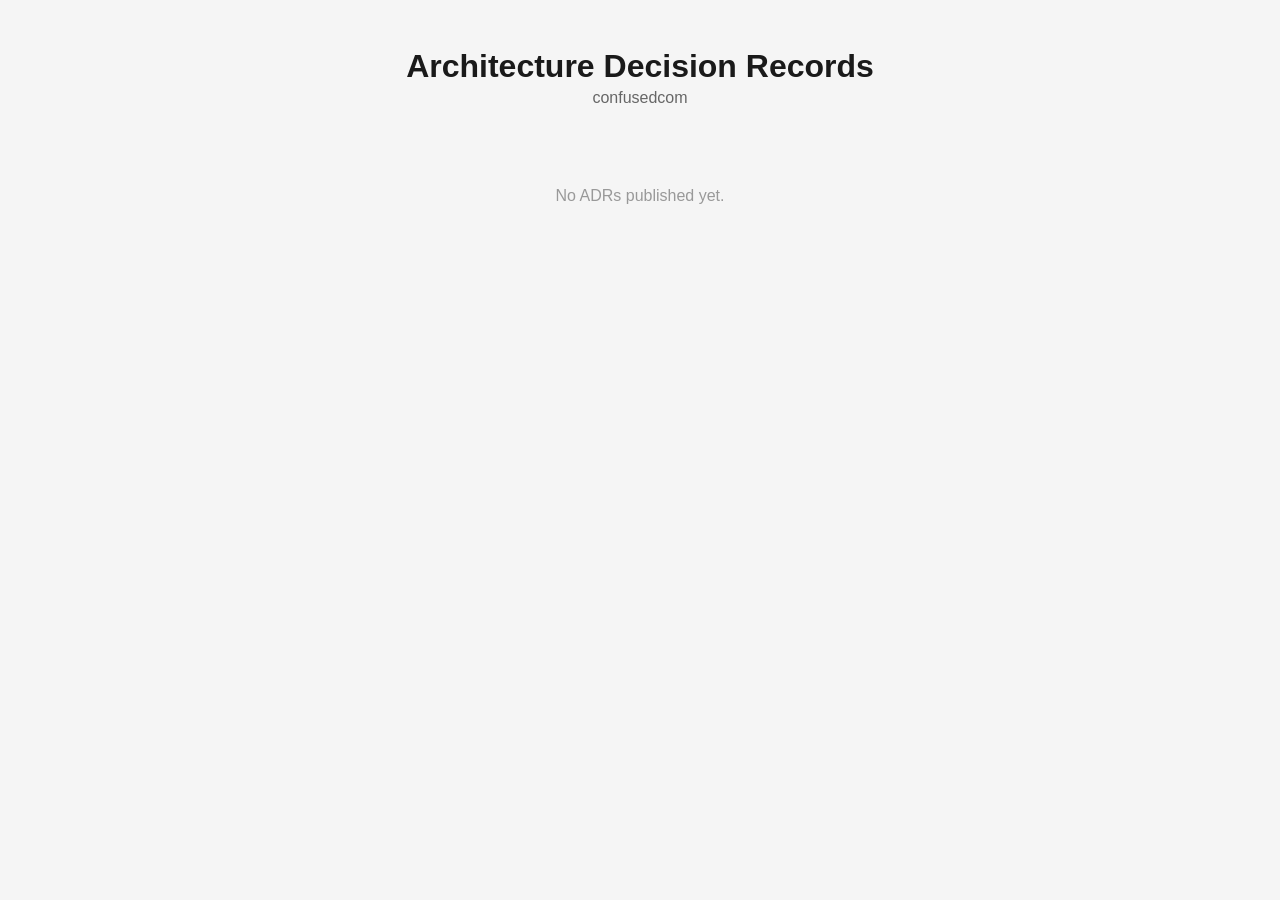
==== index.html @ b63798c5 "Initial commit Add ADR landing page with GitHub Actions workflow, index generation script, and stati" ====
<!DOCTYPE html>
<html lang="en">
<head>
  <meta charset="utf-8">
  <meta name="viewport" content="width=device-width, initial-scale=1">
  <title>Architecture Decision Records</title>
  <style>
    * { margin: 0; padding: 0; box-sizing: border-box; }
    body {
      font-family: -apple-system, BlinkMacSystemFont, "Segoe UI", Roboto, Helvetica, Arial, sans-serif;
      background: #f5f5f5;
      color: #1a1a1a;
      min-height: 100vh;
      display: flex;
      flex-direction: column;
      align-items: center;
      padding: 3rem 1rem;
    }
    header {
      text-align: center;
      margin-bottom: 3rem;
    }
    header h1 {
      font-size: 2rem;
      font-weight: 700;
      margin-bottom: 0.25rem;
    }
    header p {
      color: #666;
      font-size: 1rem;
    }
    .container {
      width: 100%;
      max-width: 640px;
    }
    .team {
      margin-bottom: 2rem;
    }
    .team h2 {
      font-size: 0.85rem;
      font-weight: 600;
      text-transform: uppercase;
      letter-spacing: 0.05em;
      color: #666;
      margin-bottom: 0.5rem;
      padding-bottom: 0.25rem;
      border-bottom: 1px solid #ddd;
    }
    .project {
      display: block;
      padding: 0.75rem 1rem;
      margin-bottom: 0.5rem;
      background: #fff;
      border-radius: 6px;
      text-decoration: none;
      color: #1a73e8;
      font-weight: 500;
      transition: box-shadow 0.15s;
    }
    .project:hover {
      box-shadow: 0 2px 8px rgba(0,0,0,0.1);
    }
    .empty {
      color: #999;
      text-align: center;
      padding: 2rem;
    }
  </style>
</head>
<body>
  <header>
    <h1>Architecture Decision Records</h1>
    <p>confusedcom</p>
  </header>
  <div class="container">
<p class="empty">No ADRs published yet.</p>
  </div>
</body>
</html>
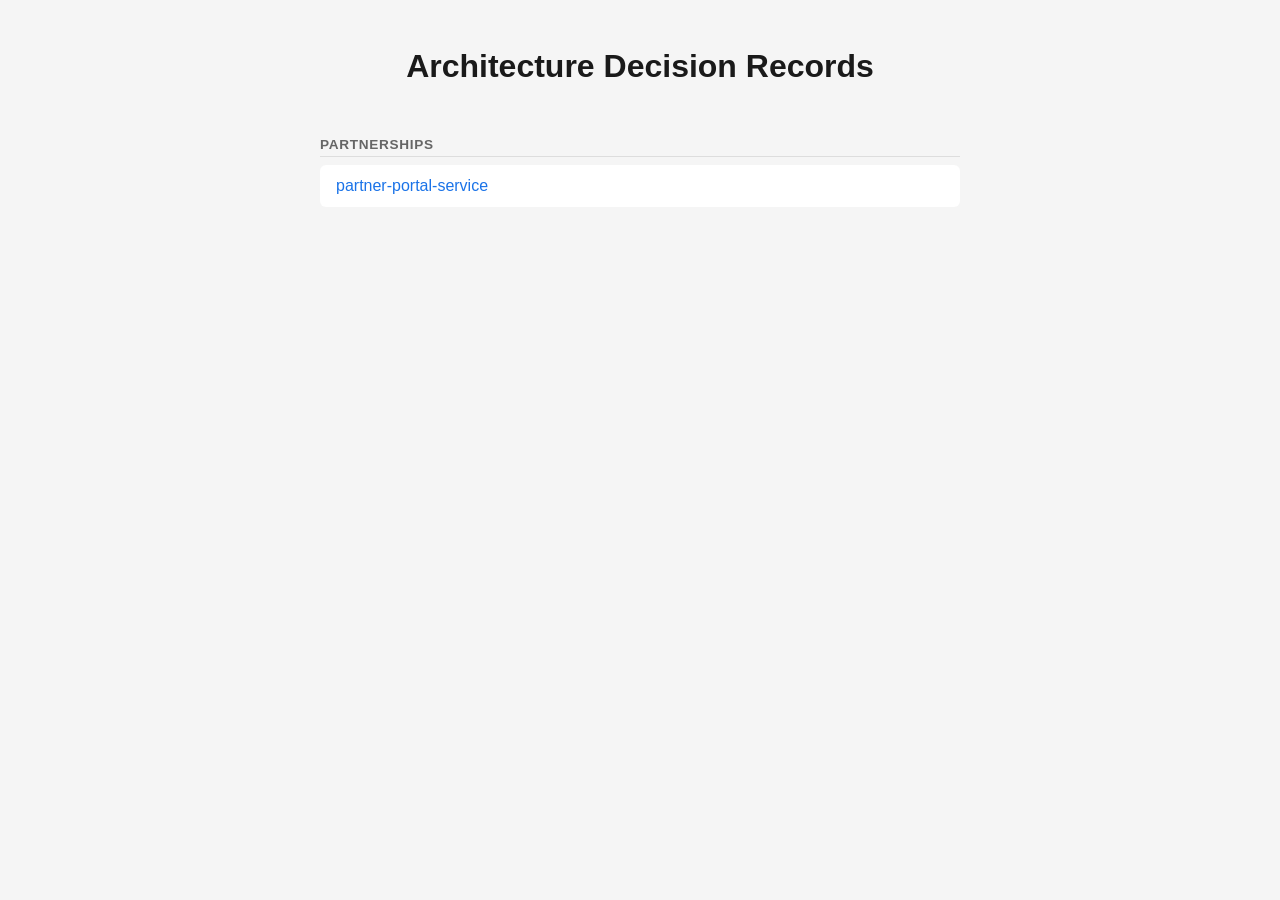
==== commit 7ff7623f: "docs: update ADRs for partner-portal-service" ====
--- a/index.html
+++ b/index.html
@@ -70,10 +70,12 @@
 <body>
   <header>
     <h1>Architecture Decision Records</h1>
-    <p>confusedcom</p>
   </header>
   <div class="container">
-<p class="empty">No ADRs published yet.</p>
+        <div class="team">
+          <h2>partnerships</h2>
+            <a href="partnerships/partner-portal-service/" class="project">partner-portal-service</a>
+        </div>
   </div>
 </body>
 </html>
